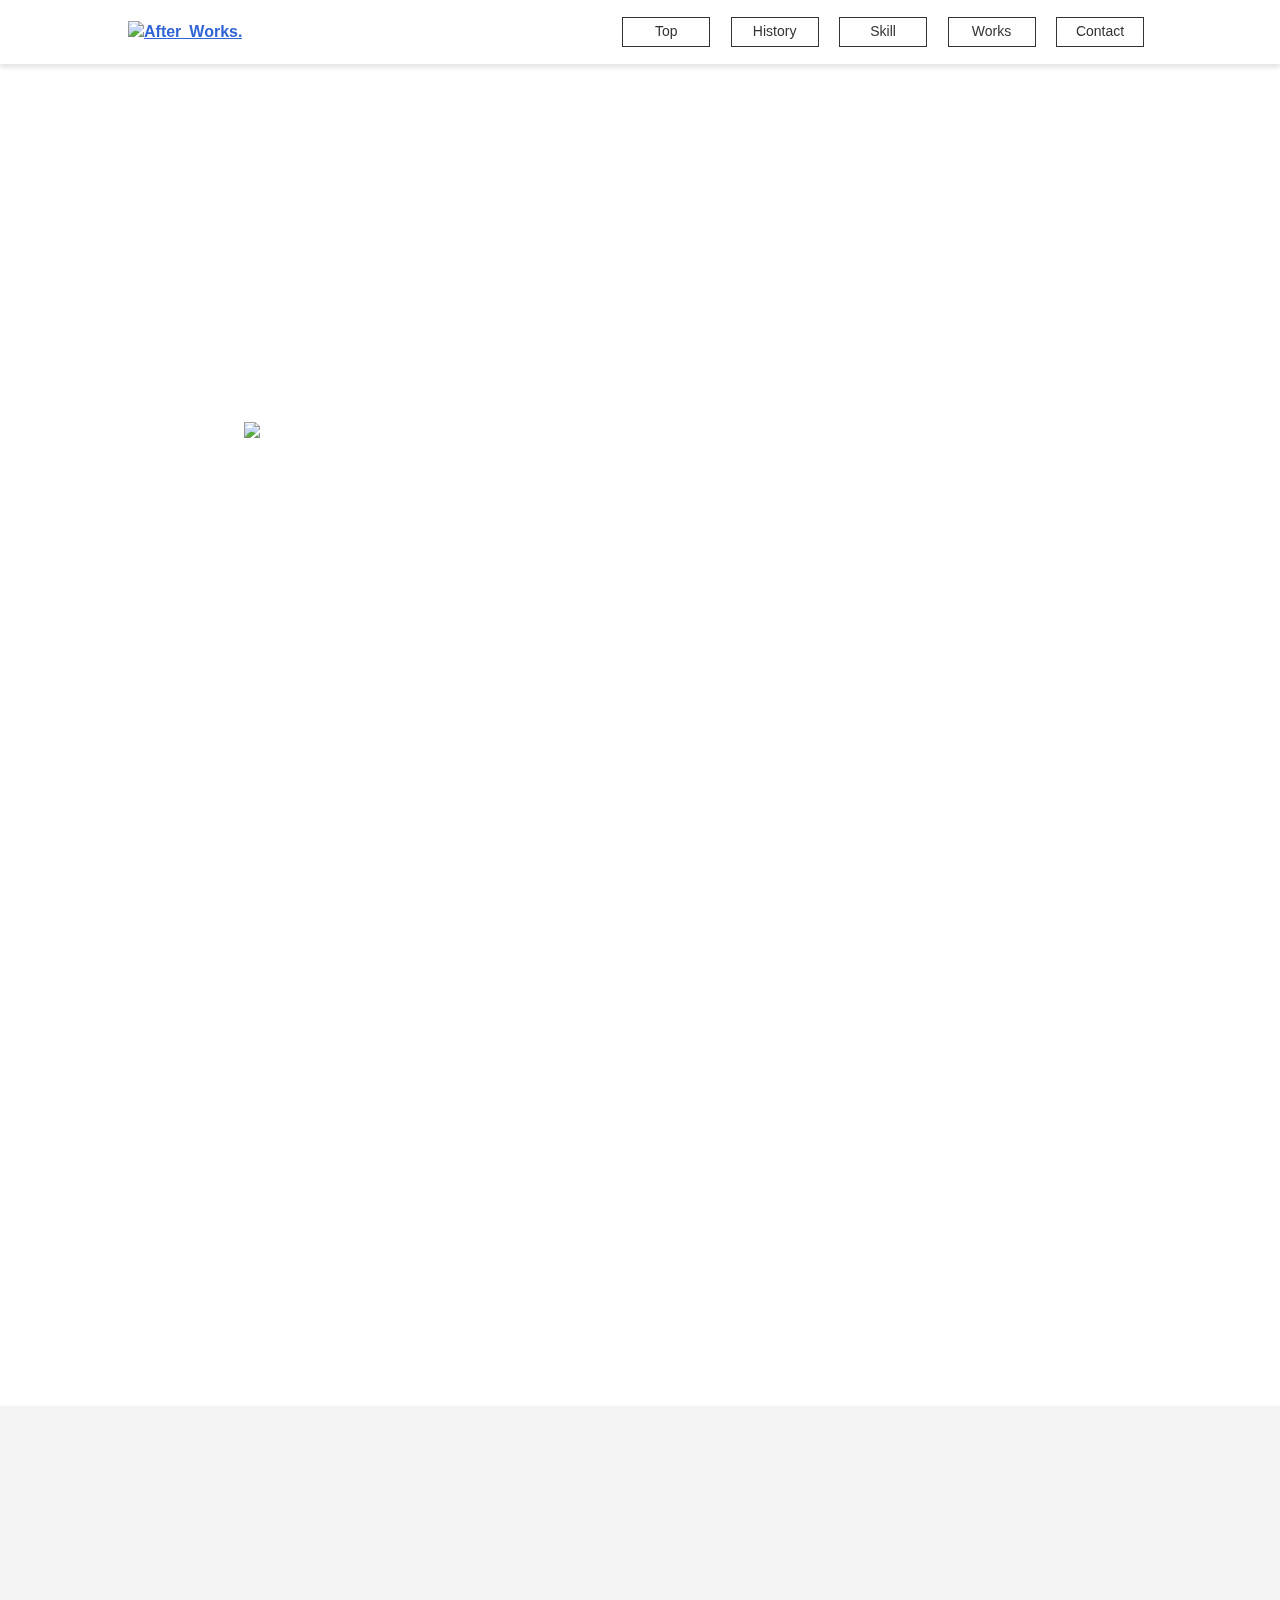
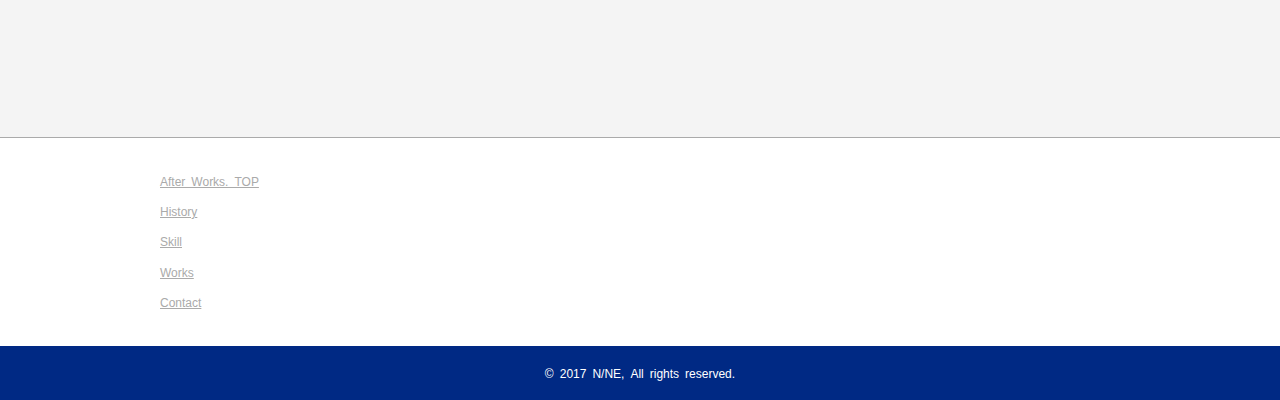
==== index.html @ 16db1bf1 "新規作成" ====
<!DOCTYPE html>
<html>
<head>
<!-- Global site tag (gtag.js) - Google Analytics -->
<script async src="https://www.googletagmanager.com/gtag/js?id=UA-86547605-1"></script>
<script>
  window.dataLayer = window.dataLayer || [];
  function gtag(){dataLayer.push(arguments);}
  gtag('js', new Date());
  gtag('config', 'UA-86547605-1');
</script>
<meta name="google-site-verification" content="kLXEZtzfT83BFaBZNnYYyVaz56QkXd4bWABqFhaCvhk" />
<!-- title -->
<title>After&ensp;Works.</title>
<!-- meta -->
<meta charset="utf-8" />
<meta name="viewport" content="width=device-width,initial-scale=1.0,minimum-scale=1.0,maximum-scale=1.0,user-scalable=0">
<meta http-equiv="X-UA-Compatible" content="IE=Edge">
<meta name="description" content="東京都在住のフロントエンドエンジニア：N/NE（ナイン）のポートフォリオ用Webサイトです。このページでは、私のプロフィール、略歴等をご紹介します。" />
<meta name="Keywords" content="フロントエンドエンジニア,Webデザイン,Webデザイナー,ポートフォリオ,東京,HTML,CSS,Javascript,jQuery" />
<link rel="canonical" href="https://afterworks.jp/">
<!-- favicon -->
<link rel="shortcut icon" href="./img/favicon.ico">
<!-- CSS -->
<link rel="stylesheet" href="./common.css" type="text/css" />
<link rel="stylesheet" href="./common_pc.css" media="screen and (min-width: 768px)" class="pc-css">
<!-- JavaScript -->
<script type="text/javascript" src="./js/jquery.min.js"></script>
<script type="text/javascript" src="./js/common.js"></script>
<!--[if lt IE 9]>
<link rel="stylesheet" href="styles_ie.css">
<script src="./js/html5.js"></script>
<![endif]-->
</head>
<body id="INDEX">
<div class="wrap-all">

<header id="HEADER_MENU">
<div class="inner">
<div class="h-logo-box">
<h1>
<a href="https://afterworks.jp/" class="logo">
<img src="./img/img_logo.png" alt="After&ensp;Works.">
</a>
</h1>
</div><!-- /.h-logo-box -->
<div class="sp-menu-btn">
<span></span><span></span><span></span>
</div>
<div class="h-menu-nav-box">
<nav>
<div class="ttl-box">
<h3><span>MENU</span></h3>
</div>
<ul>
<li><a href="./">Top</a></li>
<li><a href="./history.html">History</a></li>
<li><a href="./skill.html">Skill</a></li>
<li><a href="./works.html">Works</a></li>
<li><a href="./contact.html">Contact</a></li>
</ul>
<a href="javascript:void(0);" class="sp-close-btn">閉じる</a>
</nav>
</div><!-- /.h-menu-nav-box -->
</div><!-- /.inner -->
</header>

<div class="main-wrap">
<div class="main-area">
<article>

<section class="main-vis-area">
<div class="ttl-box">
<h2><img src="./img/img_logo_main.svg" alt="After&ensp;Works.&ensp;numberix's&ensp;Portforio&ensp;Website"></h2>
</div>
</section>

<section class="cnt-area">
<div class="cnt-box index-prof">
<div class="inner">
<div class="ttl-box aw-lazy">
<h2><img data-original="./img/img_logo_aw.svg" class="aw-lazy-img" alt="A&ensp;W"></h2>
</div>
<div class="ttl-box aw-lazy">
<h3><span>プロフィール</span></h3>
</div>
<div class="prof-box aw-lazy">
<dl>
<dt>Name</dt>
<dd>N/NE</dd>
</dl>
<dl>
<dt>Age</dt>
<dd>25</dd>
</dl>
<dl>
<dt>Sex</dt>
<dd>Male</dd>
</dl>
<dl>
<dt>Certificate</dt>
<dd>
<ul>
<li><a href="http://www.webdesign.gr.jp/" target="_blank">2級ウェブデザイン技能士</a></li>
<li><a href="https://www.jitec.ipa.go.jp/1_11seido/seido_gaiyo.html" target="_blank">基本情報技術者</a></li>
<li><a href="http://www.cgarts.or.jp/kentei/about/web/" target="_blank">Webデザイナー検定ベーシック</a></li>
<li><a href="http://www.cgarts.or.jp/kentei/about/creator/" target="_blank">CGクリエイター検定ベーシック</a></li>
</ul>
</dd>
</dl>
</div>
</div><!-- /.inner -->
</div><!-- /.cnt-box -->
<div class="cnt-box index-biog">
<div class="inner">
<div class="ttl-box aw-lazy">
<h3><span>略歴</span></h3>
</div>
<div class="tx-box aw-lazy">
<p>1992年04月生まれ。大学在学中はC、Java等のプログラミング言語やCGについて学ぶ。<br class="pc-obj">専攻はユーザコンピュータインタラクション。</p>
<p>2015年04月よりシステムエンジニアとして勤務し、Javaを用いたシステム開発および保守・運用に携わる。<br class="pc-obj">その後、2016年01月よりフロントエンドエンジニアとして勤務。</p>
<p>Webサイトのデザインからフロントエンドのコーディングまでを手掛ける。<br class="pc-obj">JavaScript（jQuery）を用いた実装を特に得意とする。</p>
</div>
</div><!-- /.inner -->
</div><!-- /.cnt-box -->
</section>

</article>
</div><!-- /.main-area -->
</div><!-- /.main-wrap -->

<footer>
<div class="inner">
<div class="f-pagetop-box">
<div class="sitelink-box">
<ul>
<li><a href="./">After&ensp;Works.&ensp;TOP</a></li>
<li><a href="./history.html">History</a></li>
<li><a href="./skill.html">Skill</a></li>
<li><a href="./works.html">Works</a></li>
<li><a href="./contact.html">Contact</a></li>
</ul>
</div>
<div id="PAGE_TOP" class="f-pagetop-cnt">
<a href="#" class="page-top-btn"><i></i><span>PAGE&ensp;TOP</span></a>
</div>
</div>
<div class="f-cnt-box">
<small>&copy;&ensp;<i class="c-year">2017</i>&ensp;N/NE,&ensp;All&ensp;rights&ensp;reserved.</small>
</div>
</div><!-- /.inner -->
</footer>

</div><!-- /.wrap-all -->
<script type="application/ld+json">
{
  "@context": "http://schema.org",
  "@type": "BreadcrumbList",
  "itemListElement": [
    {
      "@type": "ListItem",
      "position": 1,
      "item": {
        "@id": "https://afterworks.jp/",
        "name": "After Works. TOP"
      }
    }
  ]
}
</script>
</body>
</html>
---- common.css ----
@charset "utf-8";

/* webfont */
@font-face {
font-family: 'wf-icon';
src: url('./fonts/icomoon.eot?y7h73p');
src: url('./fonts/icomoon.eot?y7h73p#iefix') format('embedded-opentype'), url('./fonts/icomoon.ttf?y7h73p') format('truetype'), url('./fonts/icomoon.woff?y7h73p') format('woff'), url('./fonts/icomoon.svg?y7h73p#icomoon') format('svg');
font-weight: normal;
font-style: normal;
}

/* reset */
*, *:before, *:after {
-webkit-box-sizing: border-box;
-moz-box-sizing: border-box;
-o-box-sizing: border-box;
-ms-box-sizing: border-box;
box-sizing: border-box;
}

html {
height: 100%;
line-height: 1;
background: #ffffff;
color: #333333;
font-size: 62.5%;
}
body {
display: block;
margin: 0;
padding: 0;
border: 0;
width: 100%;
height: auto;
font-size: 1.6rem;
line-height: 1.4;
overflow-y: scroll;
font-family: 游ゴシック体, 'Yu Gothic', YuGothic, 'ヒラギノ角ゴシック Pro', 'Hiragino Kaku Gothic Pro', メイリオ, Meiryo, Osaka, 'ＭＳ Ｐゴシック', 'MS PGothic', sans-serif;
word-break: break-all;
-webkit-text-size-adjust:100%;
color: #333;
}
body:before {
content: '';
display: block;
position: fixed;
top: 0;
left: 0;
right: 0;
width: 100%;
height: 100%;
background-image: url(./img/img_bg_sp.jpg);
background-repeat: no-repeat;
background-position: top center;
background-size: cover;
z-index: -1;
}
body.off:before {
content: none;
}
body.ad-df:before {
-webkit-transform: translate3d(0, 0, 0px);
transform: translate3d(0, 0, 0px);
}
body.m-op {
position: fixed;
top: 0;
left: 0;
right: 0;
width: 100%;
height: 100%;
}
article,aside,details,figcaption,include,footer,header,hgroup,main,nav,section,summary {
display:block;
margin:0;
padding:0;
}
h1,h2,h3,h4,h5,h6,dl,dt,dd,p,blockquote,ul,ol,li {
margin: 0;
padding: 0;
font-size: 1.6rem;
vertical-align: baseline;
-webkit-overflow-wrap: break-word;
-ms-overflow-wrap: break-word;
overflow-wrap: break-word;
-webkit-word-wrap: break-word;
-ms-word-wrap: break-word;
word-wrap: break-word;
line-height: 1.4;
}
figcaption,span {
-webkit-overflow-wrap: break-word;
-ms-overflow-wrap: break-word;
overflow-wrap: break-word;
-webkit-word-wrap: break-word;
-ms-word-wrap: break-word;
word-wrap: break-word;
}
p {
font-size: 1.6rem;
padding: 0;
margin: 8px 0;
}
[hidden],template {
display: none;
}
a {
display: inline-block;
color: #3165D6;
text-decoration: underline;
}
a:link {
color: #3165D6;
text-decoration: underline;
}
a:visited {
color: #3165D6;
text-decoration: underline;
}
a:active,
a:hover {
opacity: 1.0;
color: #3165D6;
text-decoration: underline;
}
abbr[title] {
border-bottom: 1px dotted;
}
i,em {
font-style:normal;
}
b,strong,em {
font-weight: bold;
}
small {
font-size: 1.2rem;
line-height: 1.6;
}
ul,ol {
margin: 0;
padding: 0;
list-style: none;
}
li {
margin: 8px 0;
}
img {
border: 0;
vertical-align: top;
}
img {
-ms-interpolation-mode: bicubic;
}
form {
margin: 0;
padding: 0;
}

/* clearfix */
.clearfix:before,
.clearfix:after {
content: "";
display: table;
}
.clearfix:after {
clear: both;
}
.clearfix {
*zoom: 1;
}

/* common */
.pc-obj {
display: none;
}
.sp-obj {
display: block;
}

/* icon */
.icon-mail:before {
content: "\e945";
font-family: 'wf-icon';
}
.icon-pixiv:before {
content: "\e900";
font-family: 'wf-icon';
}
.icon-instagram:before {
content: "\ea92";
font-family: 'wf-icon';
}
.icon-twitter:before {
content: "\ea96";
font-family: 'wf-icon';
}
.icon-youtube:before {
content: "\ea9d";
font-family: 'wf-icon';
}
.icon-behance:before {
content: "\eaa8";
font-family: 'wf-icon';
}
.icon-circle-up:before {
content: "\ea41";
font-family: 'wf-icon';
}

/* header */
header {
position: fixed;
width: 100%;
background: #fff;
box-shadow: 0 4px 4px rgba(0, 0, 0, 0.1);
z-index: 10;
}
header .inner {
padding: 0 4%;
position: relative;
}
.h-logo-box {
display: flex;
height: 56px;
width: 160px;
align-items: center;
}
.h-logo-box h1 a img {
width: 100%;
}
.sp-menu-btn {
display: block;
position: absolute;
top: 12px;
right: 8px;
padding: 8px;
margin: 0;
width: 56px;
height: auto;
background: transparent;
color: #aaa;
}
.sp-menu-btn span {
display: block;
margin-bottom: 4px;
height: 3px;
background-color: #aaa;
border-radius: 3px;
-webkit-transition: all .5s ease-in-out;
transition: all .5s ease-in-out;
}
.sp-menu-btn.active span:nth-of-type(1) {
background-color: #aaa;
-webkit-transform: translateY(8px) translateX(0) rotate(45deg);
transform: translateY(8px) translateX(0) rotate(45deg);
}
.sp-menu-btn.active span:nth-of-type(2) {
opacity: 0;
background-color: #aaa;
-webkit-transform: translateY(9px);
transform: translateY(9px);
}
.sp-menu-btn.active span:nth-of-type(3) {
background-color: #aaa;
-webkit-transform: translateY(-6px) translateX(0) rotate(-45deg);
transform: translateY(-6px) translateX(0) rotate(-45deg);
}
.h-menu-nav-box {
display: none;
position: fixed;
width: 100%;
height: 100%;
background-color: #fff;
top: 56px;
left: 0;
overflow: auto;
margin: 0;
padding: 0 0 56px;
}
.h-menu-nav-box ul li {
text-align: center;
margin: 0;
padding: 0;
border-bottom: 1px solid #eee;
}
.h-menu-nav-box ul li:first-child {
border-top: 1px solid #eee;
}
.h-menu-nav-box ul li a {
display: block;
font-size: 2.0rem;
text-decoration: none;
color: #333;
margin: 0;
padding: 16px 24px;
position: relative;
}
.h-menu-nav-box ul li a:after {
content: '';
width: 8px;
height: 8px;
border: 0px;
border-top: 1px solid #ccc;
border-right: 1px solid #ccc;
-ms-transform: rotate(45deg);
-webkit-transform: rotate(45deg);
transform: rotate(45deg);
position: absolute;
top: 50%;
right: 16px;
margin-top: -4px;
}

/* sp-close-btn */
a.sp-close-btn {
display: block;
width: 200px;
margin: 16px auto;
padding: 16px 8px;
text-align: center;
color: #333;
text-decoration: none;
font-size: 1.4rem;
}

/* footer */
footer .f-cnt-box {
text-align: center;
padding: 16px 4%;
background-color: #002984;
color: #fff;
}
footer .f-cnt-box small {
font-size: 1.2rem;
}
.f-pagetop-box {
padding: 0;
background-color: #fff;
border-top: 1px solid #aaa;
text-align: right;
position: relative;
}
.sitelink-box {
padding: 16px 4%;
text-align: left;
}
.sitelink-box ul li a {
color: #aaa;
font-size: 1.2rem;
}
.f-pagetop-cnt {
position: fixed;
display: none;
bottom: 0;
right: 4%;
}
.f-pagetop-cnt.bottom {
position: absolute;
display: inline-block;
}
a.page-top-btn {
display: inline-block;
width: 56px;
height: 56px;
text-decoration: none;
background-color: rgba(0, 0, 0, 0.8);
border-radius: 8px 8px 0 0;
}
a.page-top-btn i {
display: flex;
align-items: center;
text-align: center;
width: 56px;
height: 40px;
text-align: center;
}
a.page-top-btn i:before {
content: "\ea41";
font-family: 'wf-icon';
color: #fff;
display: block;
margin: 0 auto;
text-align: center;
font-size: 2.0rem;
}
a.page-top-btn span {
display: block;
color: #fff;
font-size: 1.0rem;
text-align: center;
}

/* アコーディオン */
.acd-head {
text-align: center;
padding: 0;
margin: 0;
width: 100%;
}
.acd-head a.acd-btn {
display: block;
margin: 24px auto;
padding: 16px 48px;
width: 100%;
font-size: 2.4rem;
color: #fff;
background: #21479B;
position: relative;
transition: .3s all;
text-decoration: none;
border-radius: 8px;
box-shadow: 0 4px 0 rgba(0, 41, 132, 1.0);
}
#HISTORY .acd-head a.acd-btn {
margin: 0 auto 24px;
}
#HISTORY .acd-head.on a.acd-btn {
margin: 0 auto;
}
.acd-head a.acd-btn::after {
content: '';
width: 16px;
height: 16px;
border: 0px;
border-top: solid 2px #fff;
border-right: solid 2px #fff;
-ms-transform: rotate(135deg);
-webkit-transform: rotate(135deg);
transform: rotate(135deg);
position: absolute;
top: 50%;
right: 16px;
margin-top: -12px;
transition: .3s all;
}
.acd-head.on a.acd-btn::after {
-ms-transform: rotate(-45deg);
-webkit-transform: rotate(-45deg);
transform: rotate(-45deg);
margin-top: -6px;
}
.acd-body {
display: none;
padding: 0;
margin: 0;
width: 100%;
}

/* inner */
.inner {
margin: 0;
padding: 0;
width: 100%;
}

/* main-vis-area */
.main-vis-area {
display: flex;
align-items: center;
margin: 0;
padding: 56px 0 0;
background: rgba(0, 0, 0, 0.4);
}
#INDEX .main-vis-area {
margin: 0;
padding: 0;
height: 100vh;
background: linear-gradient(to bottom, rgba(255, 255, 255, 0) 70%, rgba(255, 255, 255, 1) 95%);
background: -webkit-linear-gradient(top, rgba(255, 255, 255, 0) 70%, rgba(255, 255, 255, 1) 95%);
background: -moz-linear-gradient(top, rgba(255, 255, 255, 0) 70%, rgba(255, 255, 255, 1) 95%);
}
.main-vis-area .ttl-box img {
width: 100%;
max-width: 100%;
}
#INDEX .main-vis-area .ttl-box img {
width: 88vw;
}

/* cnt-area */
.cnt-area > .cnt-box {
background-color: #fff;
margin: 0;
padding: 24px 4%;
}
.cnt-area > .cnt-box:nth-child(even) {
background-color: #f4f4f4;
}

/* ttl-box */
.ttl-box {
margin: 0 auto;
padding: 0;
}
.ttl-box h2 {
padding: 0;
margin: 16px 0;
text-align: center;
font-size: 3.2rem;
font-weight: normal;
color: #fff;
}
#INDEX .cnt-area .ttl-box h2 {
margin: 24px 0 40px;
}
#INDEX .cnt-area .ttl-box h2 img {
width: 80px;
}
.ttl-box h3 {
padding: 0;
margin: 16px auto;
text-align: center;
font-size: 2.0rem;
font-weight: normal;
position: relative;
z-index: 2;
width: 80%;
}
#HISTORY .main-wrap .ttl-box h3 {
width: 100%;
margin: 0;
padding: 16px 0;
border-top: 1px solid #002984;
border-bottom: 2px solid #002984;
}
.ttl-box h3:after {
content: "";
width: 100%;
text-align: center;
height: 1px;
background: #333;
position: absolute;
z-index: -1;
left: 0;
top: 50%;
}
#HISTORY .main-wrap .ttl-box h3:after {
content: none;
}
.ttl-box h3 span {
display: inline-block;
background-color: #fff;
margin: 0;
padding: 0 16px;
z-index: 1;
font-size: 2.0rem;
}
.cnt-area > .cnt-box:nth-child(even) .ttl-box h3 span {
background-color: #f4f4f4;
}
.ttl-box .sub-ttl {
display: block;
color: #fff;
margin: 16px 0;
padding: 0;
}
.ttl-box h4 {
font-size: 1.6rem;
font-weight: bold;
}

/* tx-box */
.tx-box {
margin: 0;
padding: 0;
}
.tx-box .note {
font-size: 1.4rem;
}

/* aw-lazy */
.aw-lazy {
opacity : 0;
transform : translate(0, 50px);
-webkit-transition: 1s all;
-moz-transition: 1s all;
-ms-transition: 1s all;
-o-transition: 1s all;
transition: 1s all;
}
.aw-lazy.aw-lazy-init {
opacity: 1;
transform : translate(0, 0);
}

/* prof-box */
.prof-box {
margin: 0;
padding: 0;
}
.prof-box dl {
display: table;
width: 100%;
margin: 0;
padding: 0;
}
.prof-box dl dt {
display: table-cell;
width: 104px;
margin: 0;
padding: 8px;
text-align: left;
vertical-align: top;
}
.prof-box dl dd {
display: table-cell;
margin: 0;
padding: 8px;
text-align: left;
vertical-align: top;
}
.prof-box dl dd ul li:first-child {
margin-top: 0;
}
.prof-box dl dd ul li:last-child {
margin-bottom: 0;
}

/* breadcrumb */
.breadcrumb-area {
background-color: #fff;
}
.breadcrumb-box {
margin: 0;
padding: 0;
border-bottom: 1px solid #eee;
}
.breadcrumb-box ul {
margin: 0;
padding: 8px 4%;
overflow-y: auto;
white-space: nowrap;
}
.breadcrumb-box ul li {
font-size: 1.2rem;
margin: 0;
padding: 0;
display: inline-block;
}
.breadcrumb-box ul li a {
text-decoration: none;
padding: 0;
margin: 0 16px 0 0;
position: relative;
}
.breadcrumb-box ul li a::after {
content: '>';
display: block;
position: absolute;
top: 0;
right: -14px;
margin-top: -1px;
}

/* history-box */
.history-box {
padding: 0;
margin: 0;
}
.history-box ul {
padding: 0;
margin: 0;
position: relative;
}
.history-box ul:before {
content: '';
width: 2px;
height: 100%;
background-color: rgba(0, 41, 132, 0.2);;
display: block;
position: absolute;
top: 0;
left: 24px;
}
.history-box ul li {
padding: 0;
margin: 0;
position: relative;
}
.history-box ul li i {
display: inline-block;
background-color: #002984;
color: #fff;
position: absolute;
border-radius: 50%;
padding: 16px;
font-weight: bold;
top: 50%;
left: 0;
margin-top: -28px;
}
.history-box ul li .history-cnt-box {
padding: 16px 8px 16px 64px;
margin: 0;
}
.history-box ul li .history-cnt-box .sub-tx {
display: block;
font-size: 1.4rem;
color: #888;
}

/* skill-box */
.skill-box ul li {
box-shadow: 0 4px 10px rgba(0, 0, 0, 0.12);
margin: 24px 0;
padding: 8px;
}
.skill-box ul li:first-child {
margin-top: 8px;
}
.skill-box .skill-ico-box {
display: inline-block;
width: 58px;
vertical-align: middle;
position: absolute;
top: 50%;
left: 0;
margin-top: -28px;
}
.skill-box .skill-ico-box img {
display: block;
width: auto;
height: auto;
max-width: 100%;
max-height: 100%;
}
.skill-box .ttl-box {
width: 100%;
position: relative;
}
.skill-box .ttl-box h3 {
text-align: left;
margin: 0;
padding: 16px 8px 16px 72px;
width: 100%;
font-weight: bold;
}
.skill-box .ttl-box h3:after {
content: none;
}
.skill-box .tx-box {
padding: 8px 8px 24px;
}

/* btn-box */
.btn-box .icon-mail {
display: flex;
align-items: center;
color: #333;
margin: 0 auto 24px;
border-radius: 50%;
border: 1px solid #333;
background-color: #fff;
width: 72px;
height: 72px;
text-align: center;
position: relative;
}
.btn-box .icon-mail:before {
display: block;
text-align: center;
margin: 0 auto;
font-size: 4.0rem;
}
.btn-box .icon-mail:after {
content: '';
width: 16px;
height: 16px;
border: 0px;
border-top: 1px solid #333;
border-right: 1px solid #333;
background-color: #fff;
-ms-transform: rotate(135deg);
-webkit-transform: rotate(135deg);
transform: rotate(135deg);
position: absolute;
bottom: -7px;
right: 50%;
margin-right: -8px;
}

/* square-btn */
a.square-btn {
display: block;
text-align: center;
color: #fff;
background-color: #21479B;
border-radius: 8px;
box-shadow: 0 4px 0 rgba(0, 41, 132, 1.0);
text-decoration: none;
margin: 0;
padding: 16px 24px;
font-size: 1.6rem;
position: relative;
}
a.square-btn.mail {
margin-bottom: 24px;
}
a.square-btn.mail:after {
content: '';
width: 8px;
height: 8px;
border: 0px;
border-top: 1px solid #fff;
border-right: 1px solid #fff;
-ms-transform: rotate(45deg);
-webkit-transform: rotate(45deg);
transform: rotate(45deg);
position: absolute;
top: 50%;
right: 16px;
margin-top: -4px;
}

/* sns-list-box */
.sns-list-box {
width: 100%;
text-align: center;
}
.sns-list-box ul {
width: 100%;
text-align: center;
}
.sns-list-box ul li {
display: inline-block;
padding: 0;
margin: 16px;
width: 20%;
}
.sns-list-box ul li a {
display: table;
text-decoration: none;
width: 56px;
height: 56px;
margin: 0 auto;
padding: 0;
border-radius: 50%;
border: 1px solid #fff;
font-size: 2.0rem;
color: #fff;
text-align: center;
}
.sns-list-box ul li a.twitter {
background-color: #55acee;
}
.sns-list-box ul li a.behance {
background-color: #1769ff;
}
.sns-list-box ul li a.pixiv {
background-color: #0197dd;
}
.sns-list-box ul li a.youtube {
background-color: #cd201f;
}
.sns-list-box ul li a.instagram {
background-color: #3f729b;
}
.sns-list-box ul li a i {
display: table-cell;
vertical-align: middle;
}

/* works-box */
.works-box ul li {
box-shadow: 0 4px 10px rgba(0, 0, 0, 0.12);
margin: 24px 0;
padding: 0;
}
.works-box ul li:first-child {
margin-top: 16px;
}
.works-box .works-img-box {
width: 100%;
padding: 8px;
}
.works-box .works-img-box img {
display: block;
width: auto;
height: auto;
max-width: 100%;
max-height: 100%;
}
.works-box .ttl-box {
width: 100%;
position: relative;
}
.works-box .works-desc-box {
padding: 8px;
}
.works-box .tx-box a {
display: inline;
}

/* ghost-btn */
a.ghost-btn {
display: block;
text-align: center;
color: #21479B;
border: 1px solid #21479B;
text-decoration: none;
margin: 16px auto 8px;
padding: 16px 24px;
width: 200px;
font-size: 1.6rem;
position: relative;
}
a.ghost-btn:after {
content: '';
width: 8px;
height: 8px;
border: 0px;
border-top: 1px solid #21479B;
border-right: 1px solid #21479B;
-ms-transform: rotate(45deg);
-webkit-transform: rotate(45deg);
transform: rotate(45deg);
position: absolute;
top: 50%;
right: 16px;
margin-top: -4px;
}
---- common_pc.css ----
@charset "utf-8";

/* reset */
body {
min-width: 1024px;
background-image: url(./img/img_bg.jpg);
background-repeat: no-repeat;
background-position: top center;
-webkit-background-size: cover;
background-size: cover;
background-attachment: fixed;
z-index: -1;
}
body:before {
content: none;
}
h1, h2, h3, h4, h5, h6, dl, dt, dd, p, blockquote, ul, ol, li, span {
font-size: 1.6rem;
line-height: 1.4;
text-align: left;
}
a {
transition: .3s all;
}
a:active, a:hover {
opacity: 0.8;
text-decoration: none;
}

.pc-obj {
display: block;
}
.sp-obj {
display: none;
}

/* アコーディオン */
.acd-head {
text-align: center;
padding: 0;
margin: 0;
width: 100%;
}
.acd-head .acd-btn {
display: inline-block;
margin: 24px auto;
padding: 16px 48px;
width: 80%;
font-size: 32px;
color: #fff;
background: #2846A0;
border: 2px solid #2846A0;
box-shadow: 0 0 6px rgba(0, 0, 0, 0.4);
position: relative;
-webkit-transition: .3s all;
-moz-transition: .3s all;
-ms-transition: .3s all;
-o-transition: .3s all;
transition: .3s all;
}
.acd-head .acd-btn:hover {
text-decoration: none;
opacity: 1.0;
box-shadow: 0 2px 12px rgba(0, 0, 0, 0.4);
color: #2846A0;
background: #fafbff;
}
.acd-head .acd-btn::after {
content: '';
width: 20px;
height: 20px;
border: 0px;
border-top: solid 2px #fff;
border-right: solid 2px #fff;
-ms-transform: rotate(135deg);
-webkit-transform: rotate(135deg);
transform: rotate(135deg);
position: absolute;
top: 50%;
right: 16px;
margin-top: -12px;
}
.acd-head .acd-btn:hover::after {
border-top: solid 2px #2846A0;
border-right: solid 2px #2846A0;
}
.acd-head.on .acd-btn::after {
-ms-transform: rotate(-45deg);
-webkit-transform: rotate(-45deg);
transform: rotate(-45deg);
margin-top: -6px;
}
.acd-body {
display: none;
padding: 0;
margin: 0;
width: 100%;
}

/* header */
header .inner {
display: flex;
align-items: center;
padding: 0;
width: 100vw;
max-width: 1024px;
}
.h-logo-box {
height: 64px;
width: 240px;
}
.sp-menu-btn {
display: none;
}
.h-menu-nav-box {
display: inline-block;
position: relative;
height: auto;
background-color: transparent;
top: auto;
left: auto;
padding: 0;
}
.h-menu-nav-box .ttl-box {
display: none;
}
.h-menu-nav-box ul {
text-align: right;
}
.h-menu-nav-box ul li {
display: inline-block;
border-bottom: none;
margin: 8px;
}
.h-menu-nav-box ul li:first-child {
border-top: none;
}
.h-menu-nav-box ul li a {
font-size: 1.4rem;
border: 1px solid #333;
padding: 4px 16px;
min-width: 88px;
}
.h-menu-nav-box ul li a:hover {
opacity: 1.0;
background-color: #333;
color: #fff;
text-shadow: none;
}
.h-menu-nav-box ul li a:after {
content: none;
}

/* sp-close-btn */
a.sp-close-btn {
display: none;
}

/* footer */
footer .inner {
width: 100%;
}
footer .f-cnt-box {
padding: 16px 0;
}
.sitelink-box {
margin: 0 auto;
padding: 24px 0;
width: 960px;
}
a.page-top-btn {
width: 80px;
height: 80px;
}
a.page-top-btn:hover {
opacity: 0.8;
}
a.page-top-btn i {
width: 80px;
height: 56px;
}
a.page-top-btn i:before {
font-size: 2.8rem;
}
a.page-top-btn span {
font-size: 1.2rem;
}

/* main-vis-area */
.main-vis-area {
padding: 64px 0 0;
}
#INDEX .main-vis-area .ttl-box img {
width: 800px;
}

/* inner */
.inner {
margin: 0 auto;
padding: 0;
width: 960px;
}

/* cnt-area */
.cnt-area > .cnt-box {
margin: 0;
padding: 32px 0;
}

/* ttl-box */
.ttl-box h2 {
margin: 24px 0;
font-size: 4.0rem;
}
#INDEX .cnt-area .ttl-box h2 img {
width: 120px;
}
.ttl-box h3 {
padding: 0;
margin: 32px auto;
font-size: 3.2rem;
}
.ttl-box h3 span {
font-size: 3.2rem;
}
.ttl-box .sub-ttl {
margin: 24px 0;
font-size: 2.4rem;
}
.ttl-box h4 {
font-size: 2.4rem;
text-align: center;
margin: 16px 0;
}

/* breadcrumb */
.breadcrumb-box ul {
width: 960px;
margin: 0 auto;
padding: 8px;
}

/* history-box */
.history-box ul {
padding-top: 24px;
}
.history-box ul:before {
left: 50%;
}
.history-box ul li {
text-align: right;
}
.history-box ul li.reverse {
text-align: left;
}
.history-box ul li i {
left: 50%;
margin-left: -34px;
margin-top: -40px;
padding: 24px;
font-size: 2.0rem;
}
.history-box ul li .history-cnt-box {
display: inline-block;
width: 50%;
padding: 32px 56px;
}

/* skill-box */
.skill-box ul {
display: flex;
width: 100%;
flex-wrap: wrap;
}
.skill-box ul li {
width: 45%;
margin: 24px;
}
.skill-box ul li:first-child {
margin-top: 24px;
}
.skill-box .skill-ico-box {
width: 80px;
margin-top: -40px;
}
.skill-box .ttl-box h3 {
margin: 0;
padding: 24px 16px 24px 96px;
width: 100%;
}

/* btn-box */
#CONTACT .btn-box {
padding: 16px 32px;
text-align: center;
}
.btn-box .icon-box {
display: inline-block;
vertical-align: middle;
}
.btn-box .icon-mail {
margin: 0 40px 0 0;
width: 120px;
height: 120px;
}
.btn-box .icon-mail:before {
font-size: 5.6rem;
}
.btn-box .icon-mail:after {
width: 32px;
height: 32px;
-ms-transform: rotate(45deg);
-webkit-transform: rotate(45deg);
transform: rotate(45deg);
bottom: 50%;
right: -12px;
margin: 0 0 -16px;
}

/* square-btn */
a.square-btn {
box-shadow: 0 6px 0 rgba(0, 41, 132, 1.0);
padding: 24px 40px;
font-size: 2.0rem;
min-width: 400px;
}
a.square-btn.mail {
display: inline-block;
margin-bottom: 0;
}

/* sns-list-box */
.sns-list-box ul li {
width: 28%;
}
.sns-list-box ul li {
margin: 32px 16px;
}
.sns-list-box ul li a {
width: 96px;
height: 96px;
font-size: 3.2rem;
}

/* works-box */
.works-box ul li {
display: table;
table-layout: fixed;
width: 100%;
margin: 40px 0;
}
.works-box ul li:first-child {
margin-top: 24px;
}
.works-box .works-img-box {
display: table-cell;
width: 50%;
padding: 16px 24px;
vertical-align: middle;
}
.works-box .works-desc-box {
padding: 16px 24px;
}
.works-box .btn-box {
margin: 32px 0;
}

/* ghost-btn */
a.ghost-btn:hover {
opacity: 1.0;
background-color: #21479B;
color: #fff;
}
a.ghost-btn:hover:after {
border-top: 1px solid #fff;
border-right: 1px solid #fff;
}
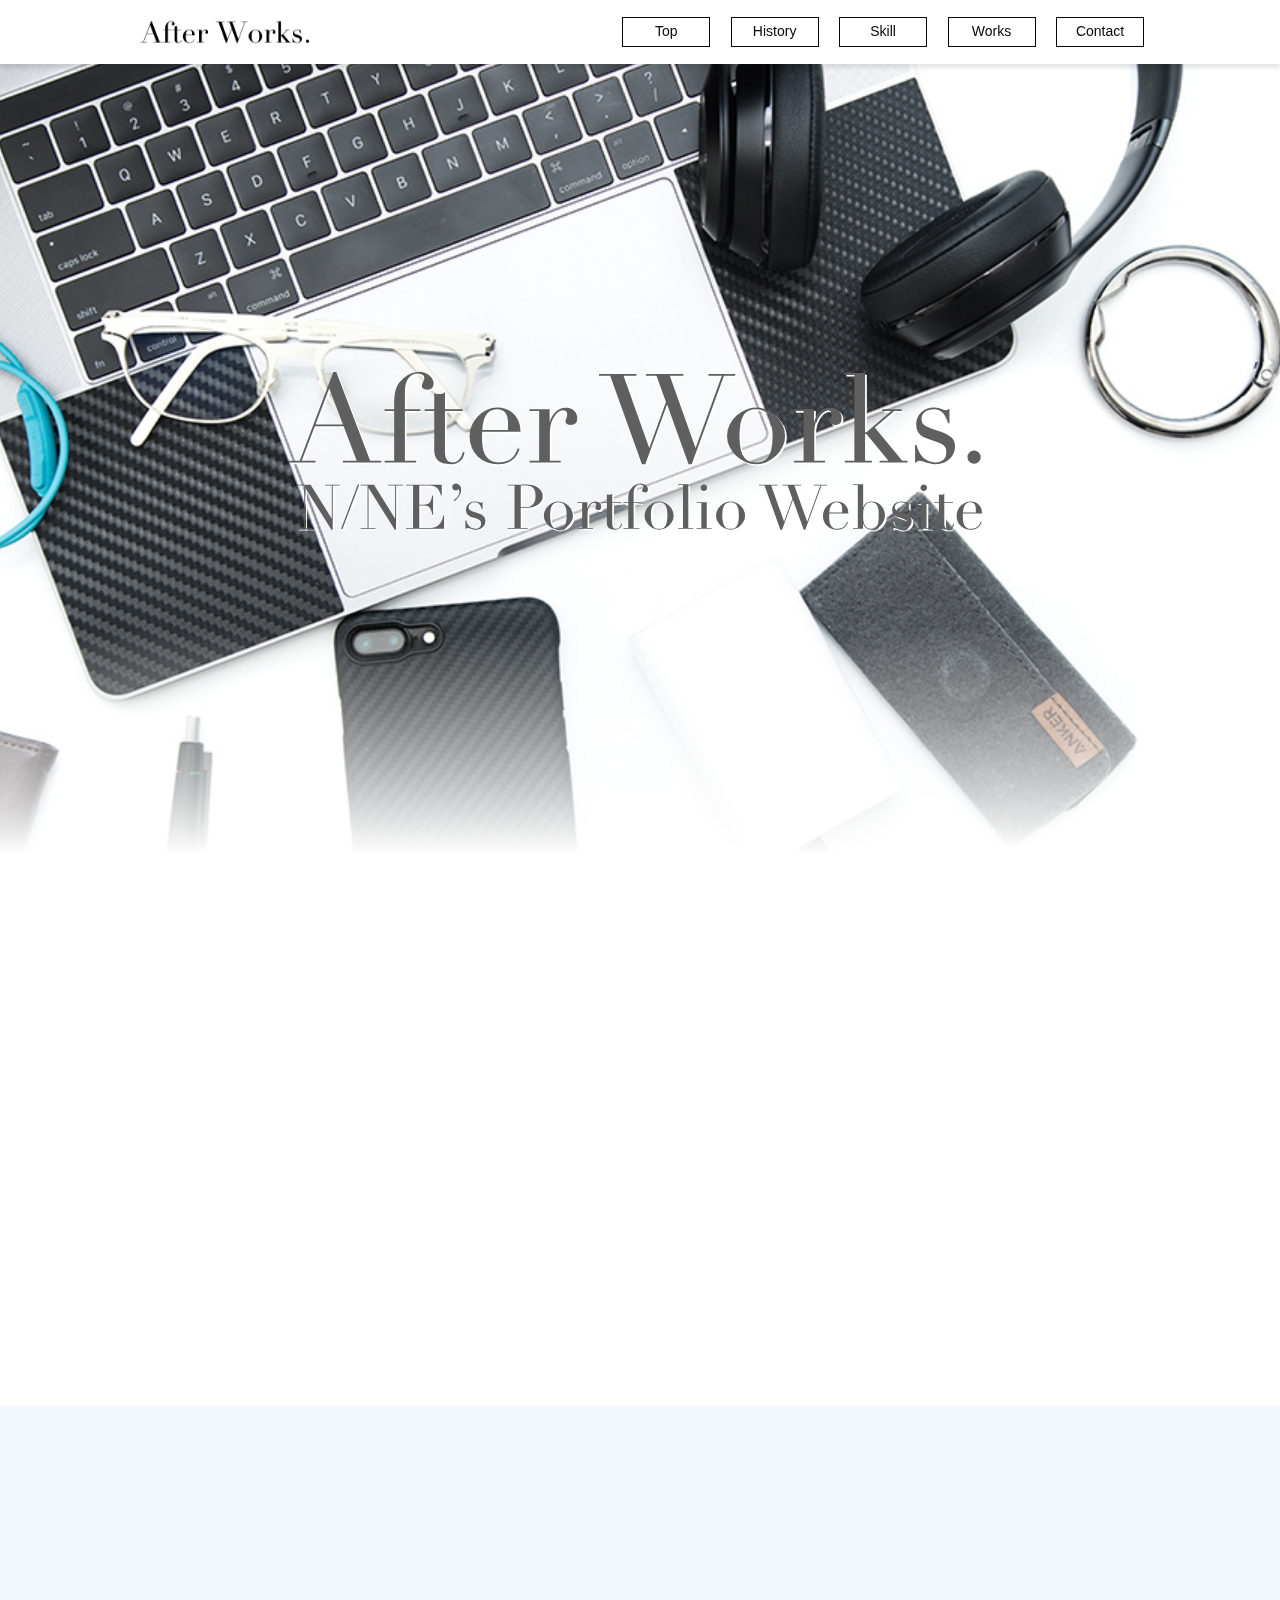
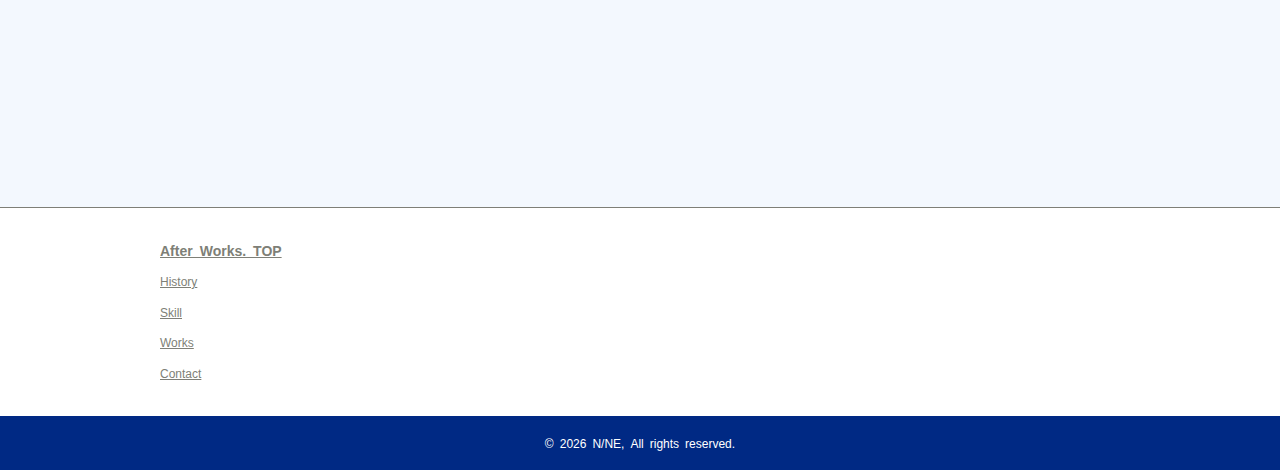
==== commit 76a832a9: "新規コミット" ====
--- a/index.html
+++ b/index.html
@@ -19,6 +19,13 @@
 <meta name="description" content="東京都在住のフロントエンドエンジニア：N/NE（ナイン）のポートフォリオ用Webサイトです。このページでは、私のプロフィール、略歴等をご紹介します。" />
 <meta name="Keywords" content="フロントエンドエンジニア,Webデザイン,Webデザイナー,ポートフォリオ,東京,HTML,CSS,Javascript,jQuery" />
 <link rel="canonical" href="https://afterworks.jp/">
+<!-- Twitter -->
+<meta name="twitter:card" content="summary" />
+<meta name="twitter:site" content="@InumberX" />
+<meta property="og:url" content="https://afterworks.jp/" />
+<meta property="og:title" content="After Works" />
+<meta property="og:description" content="ポートフォリオ用サイトです。お気軽にご覧ください。" />
+<meta property="og:image" content="https://afterworks.jp/img/img_sns_card_144_144.jpg" />
 <!-- favicon -->
 <link rel="shortcut icon" href="./img/favicon.ico">
 <!-- CSS -->
@@ -79,7 +86,7 @@
 <div class="cnt-box index-prof">
 <div class="inner">
 <div class="ttl-box aw-lazy">
-<h2><img data-original="./img/img_logo_aw.svg" class="aw-lazy-img" alt="A&ensp;W"></h2>
+<h2><img data-original="./img/img_logo_nine.svg" class="aw-lazy-img" alt="A&ensp;W"></h2>
 </div>
 <div class="ttl-box aw-lazy">
 <h3><span>プロフィール</span></h3>
@@ -117,9 +124,9 @@
 <h3><span>略歴</span></h3>
 </div>
 <div class="tx-box aw-lazy">
-<p>1992年04月生まれ。大学在学中はC、Java等のプログラミング言語やCGについて学ぶ。<br class="pc-obj">専攻はユーザコンピュータインタラクション。</p>
-<p>2015年04月よりシステムエンジニアとして勤務し、Javaを用いたシステム開発および保守・運用に携わる。<br class="pc-obj">その後、2016年01月よりフロントエンドエンジニアとして勤務。</p>
-<p>Webサイトのデザインからフロントエンドのコーディングまでを手掛ける。<br class="pc-obj">JavaScript（jQuery）を用いた実装を特に得意とする。</p>
+<p>1992年04月東京都生まれです。<br class="pc-obj">大学在学中はC、Java等のプログラミング言語やCGについて学びました。<br class="pc-obj">専攻はユーザコンピュータインタラクションです。</p>
+<p>2015年04月よりシステムエンジニアとして勤務し、Javaを用いたシステム開発および保守・運用に携わりました。<br class="pc-obj">その後、2016年01月よりフロントエンドエンジニアとして勤務しています。</p>
+<p>現在は、Webサイトのデザインからフロントエンドのコーディングまでを手掛けており、JavaScript（jQuery）を用いたフロントエンドの実装を特に得意としています。</p>
 </div>
 </div><!-- /.inner -->
 </div><!-- /.cnt-box -->
--- a/common.css
+++ b/common.css
@@ -22,7 +22,7 @@
 height: 100%;
 line-height: 1;
 background: #ffffff;
-color: #333333;
+color: #080607;
 font-size: 62.5%;
 }
 body {
@@ -38,7 +38,7 @@
 font-family: 游ゴシック体, 'Yu Gothic', YuGothic, 'ヒラギノ角ゴシック Pro', 'Hiragino Kaku Gothic Pro', メイリオ, Meiryo, Osaka, 'ＭＳ Ｐゴシック', 'MS PGothic', sans-serif;
 word-break: break-all;
 -webkit-text-size-adjust:100%;
-color: #333;
+color: #080607;
 }
 body:before {
 content: '';
@@ -212,8 +212,9 @@
 position: fixed;
 width: 100%;
 background: #fff;
-box-shadow: 0 4px 4px rgba(0, 0, 0, 0.1);
+box-shadow: 0 4px 4px rgba(8, 6, 7, 0.1);
 z-index: 10;
+transition: 0.3s;
 }
 header .inner {
 padding: 0 4%;
@@ -238,30 +239,30 @@
 width: 56px;
 height: auto;
 background: transparent;
-color: #aaa;
+color: #7e7f77;
 }
 .sp-menu-btn span {
 display: block;
 margin-bottom: 4px;
 height: 3px;
-background-color: #aaa;
+background-color: #7e7f77;
 border-radius: 3px;
 -webkit-transition: all .5s ease-in-out;
 transition: all .5s ease-in-out;
 }
 .sp-menu-btn.active span:nth-of-type(1) {
-background-color: #aaa;
+background-color: #7e7f77;
 -webkit-transform: translateY(8px) translateX(0) rotate(45deg);
 transform: translateY(8px) translateX(0) rotate(45deg);
 }
 .sp-menu-btn.active span:nth-of-type(2) {
 opacity: 0;
-background-color: #aaa;
+background-color: #7e7f77;
 -webkit-transform: translateY(9px);
 transform: translateY(9px);
 }
 .sp-menu-btn.active span:nth-of-type(3) {
-background-color: #aaa;
+background-color: #7e7f77;
 -webkit-transform: translateY(-6px) translateX(0) rotate(-45deg);
 transform: translateY(-6px) translateX(0) rotate(-45deg);
 }
@@ -290,7 +291,7 @@
 display: block;
 font-size: 2.0rem;
 text-decoration: none;
-color: #333;
+color: #080607;
 margin: 0;
 padding: 16px 24px;
 position: relative;
@@ -318,7 +319,7 @@
 margin: 16px auto;
 padding: 16px 8px;
 text-align: center;
-color: #333;
+color: #080607;
 text-decoration: none;
 font-size: 1.4rem;
 }
@@ -336,7 +337,7 @@
 .f-pagetop-box {
 padding: 0;
 background-color: #fff;
-border-top: 1px solid #aaa;
+border-top: 1px solid #7e7f77;
 text-align: right;
 position: relative;
 }
@@ -345,8 +346,12 @@
 text-align: left;
 }
 .sitelink-box ul li a {
-color: #aaa;
+color: #7e7f77;
 font-size: 1.2rem;
+}
+.sitelink-box ul li:first-child a {
+font-size: 1.4rem;
+font-weight: bold;
 }
 .f-pagetop-cnt {
 position: fixed;
@@ -363,7 +368,7 @@
 width: 56px;
 height: 56px;
 text-decoration: none;
-background-color: rgba(0, 0, 0, 0.8);
+background-color: rgba(8, 6, 7, 0.8);
 border-radius: 8px 8px 0 0;
 }
 a.page-top-btn i {
@@ -459,7 +464,7 @@
 align-items: center;
 margin: 0;
 padding: 56px 0 0;
-background: rgba(0, 0, 0, 0.4);
+background: rgba(8, 6, 7, 0.4);
 }
 #INDEX .main-vis-area {
 margin: 0;
@@ -484,7 +489,10 @@
 padding: 24px 4%;
 }
 .cnt-area > .cnt-box:nth-child(even) {
-background-color: #f4f4f4;
+background-color: #f3f8fe;
+}
+.cnt-area > .cnt-box:last-child {
+padding-bottom: 48px;
 }
 
 /* ttl-box */
@@ -528,7 +536,7 @@
 width: 100%;
 text-align: center;
 height: 1px;
-background: #333;
+background: #080607;
 position: absolute;
 z-index: -1;
 left: 0;
@@ -546,7 +554,7 @@
 font-size: 2.0rem;
 }
 .cnt-area > .cnt-box:nth-child(even) .ttl-box h3 span {
-background-color: #f4f4f4;
+background-color: #f3f8fe;
 }
 .ttl-box .sub-ttl {
 display: block;
@@ -701,9 +709,10 @@
 
 /* skill-box */
 .skill-box ul li {
-box-shadow: 0 4px 10px rgba(0, 0, 0, 0.12);
+box-shadow: 0 4px 10px rgba(8, 6, 7, 0.12);
 margin: 24px 0;
 padding: 8px;
+background-color: #fff;
 }
 .skill-box ul li:first-child {
 margin-top: 8px;
@@ -746,10 +755,10 @@
 .btn-box .icon-mail {
 display: flex;
 align-items: center;
-color: #333;
+color: #080607;
 margin: 0 auto 24px;
 border-radius: 50%;
-border: 1px solid #333;
+border: 1px solid #080607;
 background-color: #fff;
 width: 72px;
 height: 72px;
@@ -767,8 +776,8 @@
 width: 16px;
 height: 16px;
 border: 0px;
-border-top: 1px solid #333;
-border-right: 1px solid #333;
+border-top: 1px solid #080607;
+border-right: 1px solid #080607;
 background-color: #fff;
 -ms-transform: rotate(135deg);
 -webkit-transform: rotate(135deg);
@@ -862,9 +871,10 @@
 
 /* works-box */
 .works-box ul li {
-box-shadow: 0 4px 10px rgba(0, 0, 0, 0.12);
+box-shadow: 0 4px 10px rgba(8, 6, 7, 0.12);
 margin: 24px 0;
 padding: 0;
+background-color: #fff;
 }
 .works-box ul li:first-child {
 margin-top: 16px;
--- a/common_pc.css
+++ b/common_pc.css
@@ -50,7 +50,7 @@
 color: #fff;
 background: #2846A0;
 border: 2px solid #2846A0;
-box-shadow: 0 0 6px rgba(0, 0, 0, 0.4);
+box-shadow: 0 0 6px rgba(8, 6, 7, 0.4);
 position: relative;
 -webkit-transition: .3s all;
 -moz-transition: .3s all;
@@ -61,7 +61,7 @@
 .acd-head .acd-btn:hover {
 text-decoration: none;
 opacity: 1.0;
-box-shadow: 0 2px 12px rgba(0, 0, 0, 0.4);
+box-shadow: 0 2px 12px rgba(8, 6, 7, 0.4);
 color: #2846A0;
 background: #fafbff;
 }
@@ -137,13 +137,13 @@
 }
 .h-menu-nav-box ul li a {
 font-size: 1.4rem;
-border: 1px solid #333;
+border: 1px solid #080607;
 padding: 4px 16px;
 min-width: 88px;
 }
 .h-menu-nav-box ul li a:hover {
 opacity: 1.0;
-background-color: #333;
+background-color: #080607;
 color: #fff;
 text-shadow: none;
 }
@@ -190,6 +190,9 @@
 .main-vis-area {
 padding: 64px 0 0;
 }
+#INDEX .main-vis-area {
+min-height: 600px;
+}
 #INDEX .main-vis-area .ttl-box img {
 width: 800px;
 }
@@ -205,6 +208,9 @@
 .cnt-area > .cnt-box {
 margin: 0;
 padding: 32px 0;
+}
+.cnt-area > .cnt-box:last-child {
+padding-bottom: 80px;
 }
 
 /* ttl-box */
